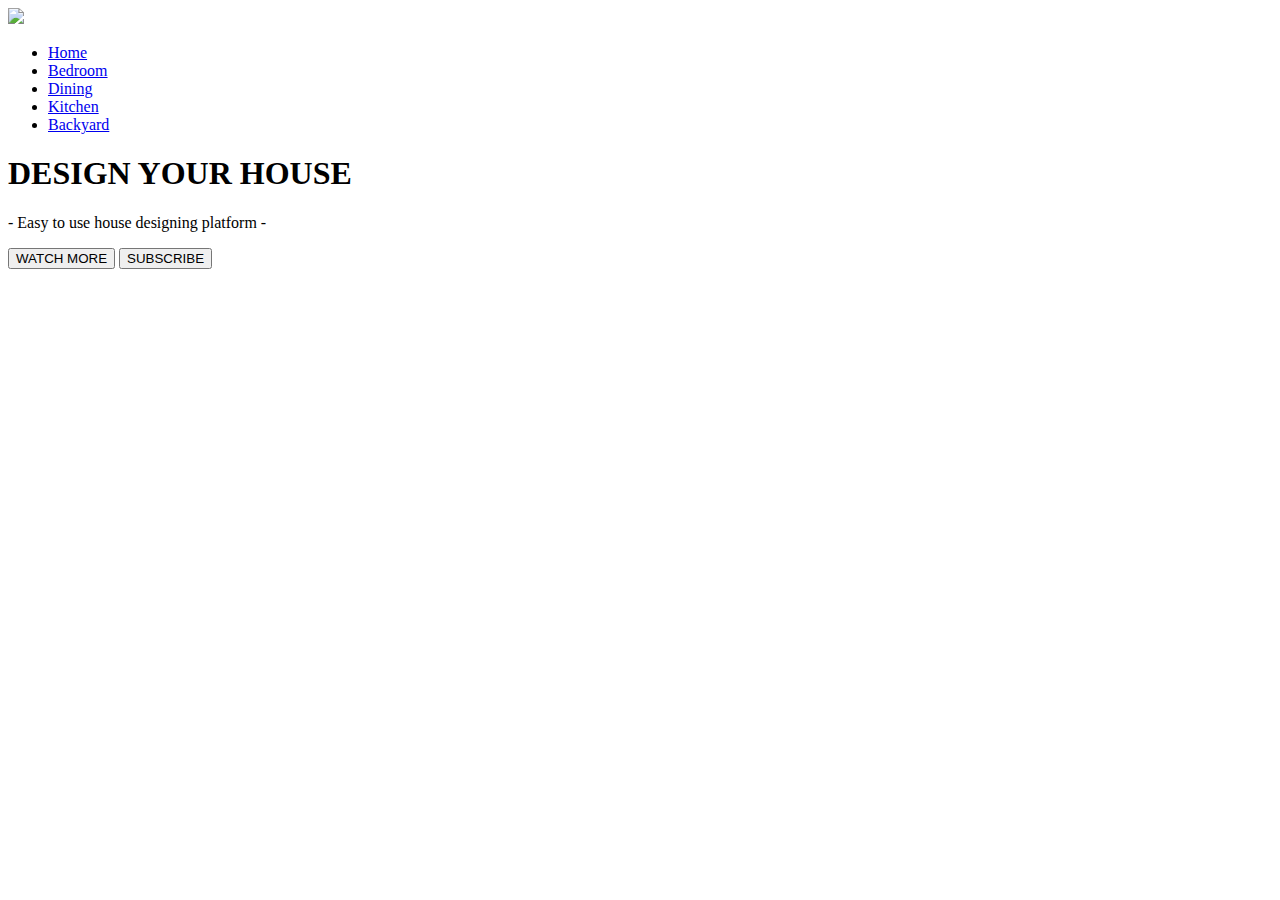
==== 001 Interior Design.html @ e397d9e0 "Update 001 Interior Design.html" ====
<!DOCTYPE html>
<html>
<head>
	<title>How to make a website</title>
	<link rel="stylesheet" href="style.css">
</head>
<body>
	<div class="banner">
		<div class="navbar">
			<img src="Img/logo.png" class="logo">
			<ul>
				<li><a href="#">Home</a></li>
				<li><a href="#">Bedroom</a></li>
				<li><a href="#">Dining</a></li>
				<li><a href="#">Kitchen</a></li>
				<li><a href="#">Backyard</a></li>
			</ul>
		</div>

		<div class="content">
			<h1>DESIGN YOUR HOUSE</h1>
			<p>- Easy to use house designing platform -</p>
		<div>
			<button type="button"><span></span>WATCH MORE</button>
			<button type="button"><span></span>SUBSCRIBE</button>
		</div>	
	</div>
</body>
</html>
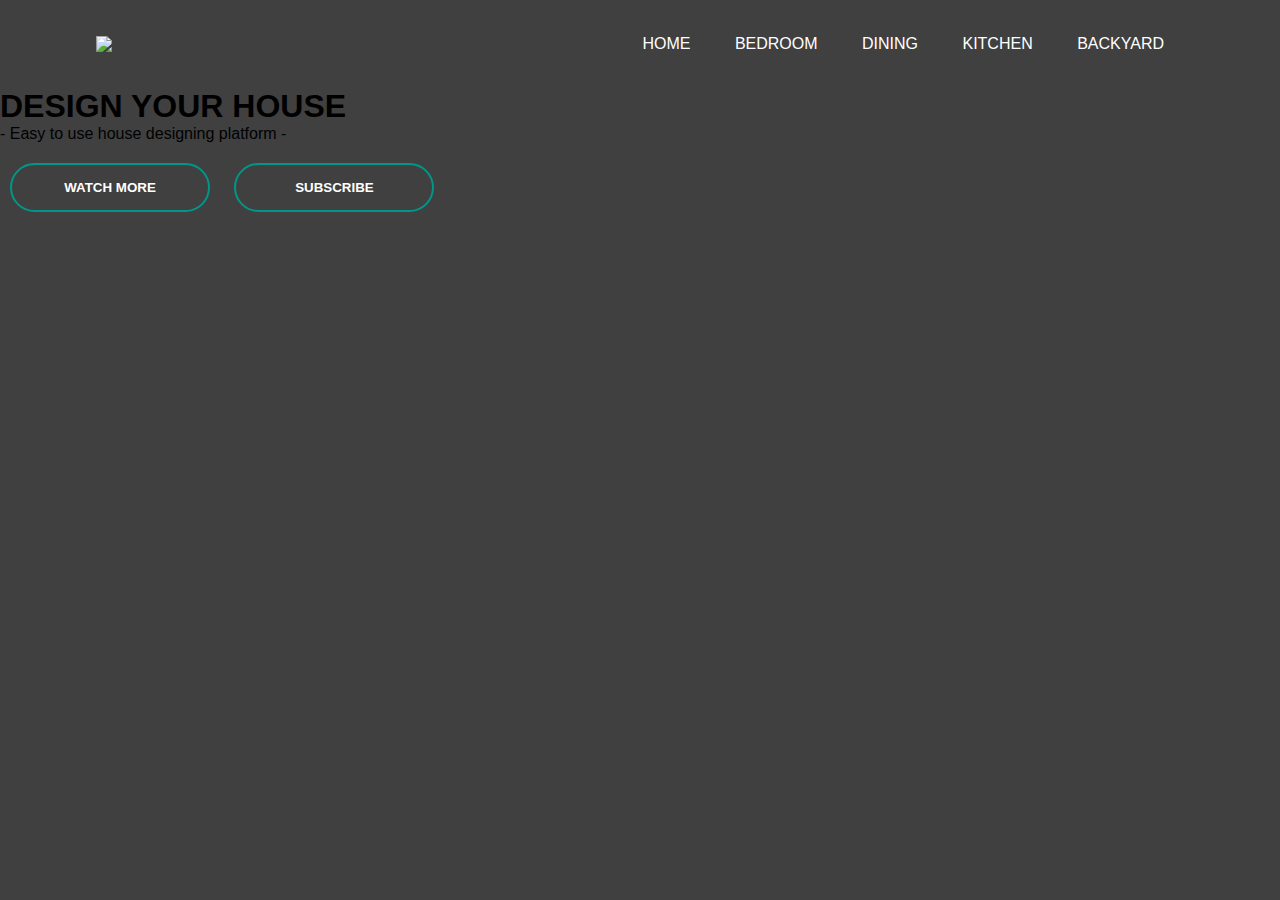
==== commit a5ac34bd: "Update 001 Interior Design.html" ====
--- a/001 Interior Design.html
+++ b/001 Interior Design.html
@@ -17,7 +17,7 @@
 			</ul>
 		</div>
 
-		<div class="content">
+		<div class="">
 			<h1>DESIGN YOUR HOUSE</h1>
 			<p>- Easy to use house designing platform -</p>
 		<div>
--- a/style.css
+++ b/style.css
@@ -0,0 +1,105 @@
+*{
+	margin: 0;
+	padding: 0;
+	font-family: sans-serif;
+}
+
+.banner{
+	width: 100%;
+	height: 100vh;
+	background-image: linear-gradient(rgba(0,0,0,0.75),rgba(0,0,0,0.75)),url(Img/background.jpg);
+	background-size: cover;
+	background-position: center;
+}
+
+.navbar{
+	width: 85%;
+	margin: auto;
+	padding: 35px 0;
+	display: flex;
+	align-items: center;
+	justify-content: space-between;
+}
+
+.logo{
+	width: 120px;
+	cursor: pointer;
+}
+
+.navbar ul li{
+	list-style: none;
+	display: inline-block;
+	margin: 0 20px;
+	position: relative;
+}
+
+.navbar ul li a{
+	text-decoration: none;
+	color: #fff;
+	text-transform: uppercase;
+}
+
+.navbar ul li::after{
+	content: '';
+	height: 3px;
+	width: 0;
+}
+
+.navbar ul li:hover::after{
+	width: 100%;
+}
+
+.content{
+	width: 100%;
+	position: absolute;
+	top: 50%;
+	transform: translateY(-50%);
+	text-align: center;
+	color: #fff;
+}
+
+.content h1{
+	font-size: 70px;
+	margin-top: 80px;
+}
+
+.content p{
+	margin: 20px auto;
+	font-weight: 100;
+	line-height: 25px;
+}
+
+button{
+	width: 200px;
+	padding: 15px 0;
+	text-align: center;
+	margin: 20px 10px;
+	border-radius: 25px;
+	font-weight: bold;
+	border: 2px solid #009688;
+	background: transparent;
+	color: #fff;
+	cursor: pointer;
+	position: relative;
+	overflow: hidden;
+}
+
+span{
+	background: #009688;
+	height: 100%;
+	width: 0%;
+	border-radius: 25px;
+	position: absolute;
+	left: 0;
+	bottom: 0;
+	z-index: -1;
+	transition: 0.5s;
+}
+
+button:hover span{
+	width: 100%;
+}
+
+button:hover{
+	border: none;
+}
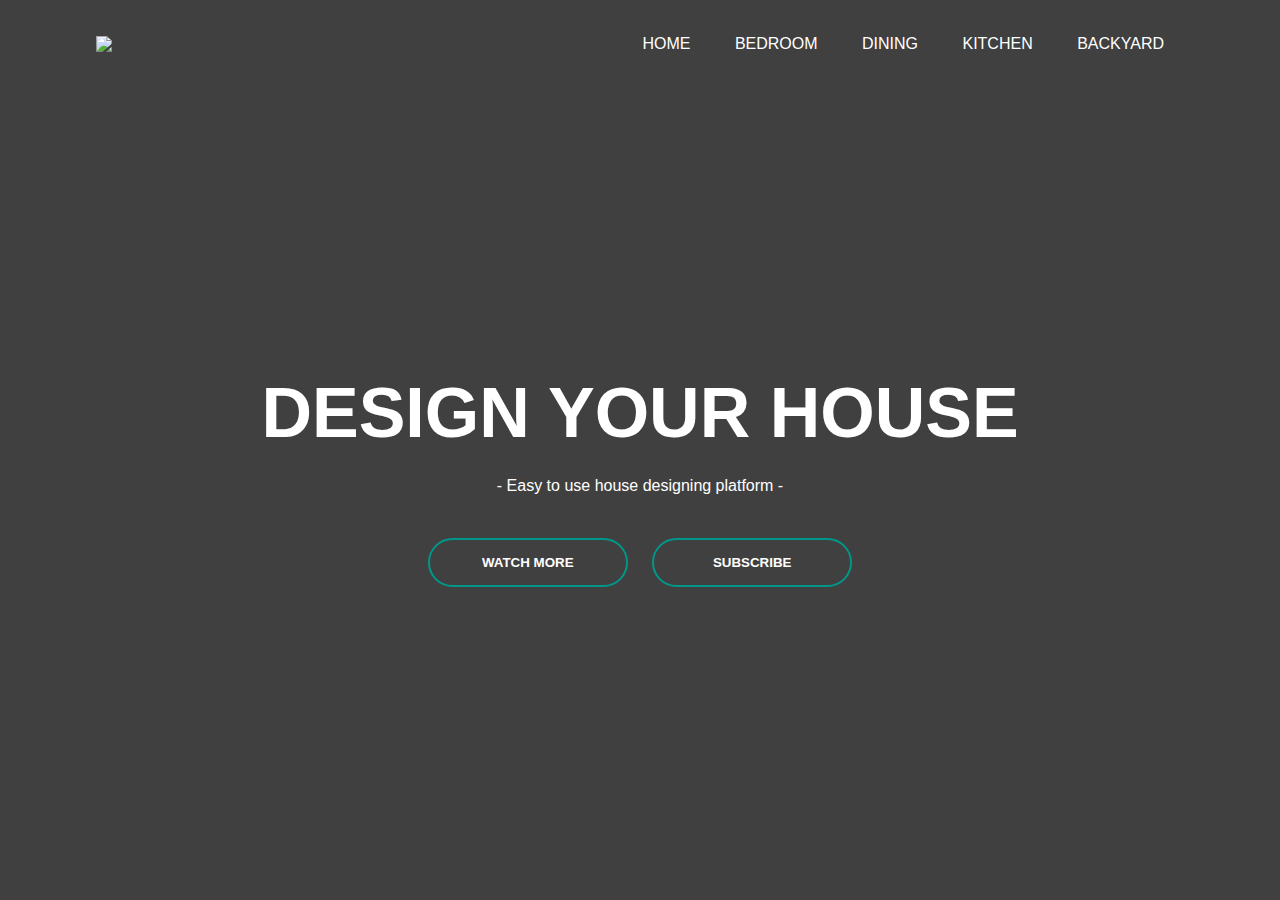
==== commit 43e12133: "Update 001 Interior Design.html" ====
--- a/001 Interior Design.html
+++ b/001 Interior Design.html
@@ -17,7 +17,7 @@
 			</ul>
 		</div>
 
-		<div class="">
+		<div class="content">
 			<h1>DESIGN YOUR HOUSE</h1>
 			<p>- Easy to use house designing platform -</p>
 		<div>
